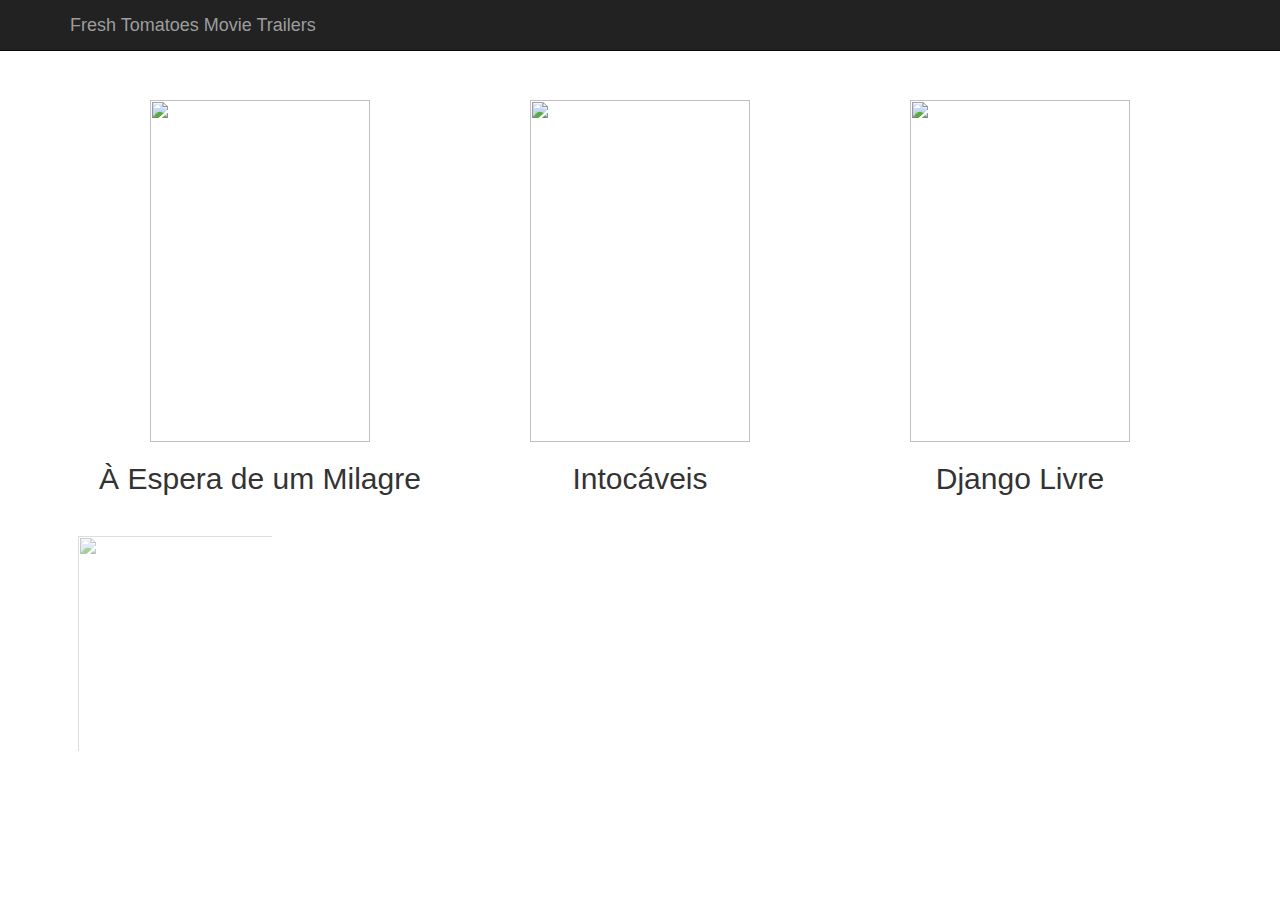
==== p1/fresh_tomatoes.html @ c269e0e9 "Criação do projeto de um site de trailer de filmes" ====
<!DOCTYPE html>
<html lang="pt-br">
<head>
    <meta charset="iso-8859-1">
    <title>Fresh Tomatoes!</title>

    <!-- Bootstrap 3 -->
    <link rel="stylesheet" href="https://netdna.bootstrapcdn.com/bootstrap/3.1.0/css/bootstrap.min.css">
    <link rel="stylesheet" href="https://netdna.bootstrapcdn.com/bootstrap/3.1.0/css/bootstrap-theme.min.css">
    <script src="http://code.jquery.com/jquery-1.10.1.min.js"></script>
    <script src="https://netdna.bootstrapcdn.com/bootstrap/3.1.0/js/bootstrap.min.js"></script>
    <style type="text/css" media="screen">
        body {
            padding-top: 80px;
        }
        #trailer .modal-dialog {
            margin-top: 200px;
            width: 640px;
            height: 480px;
        }
        .hanging-close {
            position: absolute;
            top: -12px;
            right: -12px;
            z-index: 9001;
        }
        #trailer-video {
            width: 100%;
            height: 100%;
        }
        .movie-tile {
            margin-bottom: 20px;
            padding-top: 20px;
        }
        .movie-tile:hover {
            background-color: #EEE;
            cursor: pointer;
        }
        .scale-media {
            padding-bottom: 56.25%;
            position: relative;
        }
        .scale-media iframe {
            border: none;
            height: 100%;
            position: absolute;
            width: 100%;
            left: 0;
            top: 0;
            background-color: white;
        }
    </style>
    <script type="text/javascript" charset="utf-8">
        // Pause the video when the modal is closed
        $(document).on('click', '.hanging-close, .modal-backdrop, .modal', function (event) {
            // Remove the src so the player itself gets removed, as this is the only
            // reliable way to ensure the video stops playing in IE
            $("#trailer-video-container").empty();
        });
        // Start playing the video whenever the trailer modal is opened
        $(document).on('click', '.movie-tile', function (event) {
            var trailerYouTubeId = $(this).attr('data-trailer-youtube-id')
            var sourceUrl = 'http://www.youtube.com/embed/' + trailerYouTubeId + '?autoplay=1&html5=1';
            $("#trailer-video-container").empty().append($("<iframe></iframe>", {
              'id': 'trailer-video',
              'type': 'text-html',
              'src': sourceUrl,
              'frameborder': 0
            }));
        });
        // Animate in the movies when the page loads
        $(document).ready(function () {
          $('.movie-tile').hide().first().show("fast", function showNext() {
            $(this).next("div").show("fast", showNext);
          });
        });
    </script>
</head>

  <body>
    <!-- Trailer Video Modal -->
    <div class="modal" id="trailer">
      <div class="modal-dialog">
        <div class="modal-content">
          <a href="#" class="hanging-close" data-dismiss="modal" aria-hidden="true">
            <img src="https://lh5.ggpht.com/v4-628SilF0HtHuHdu5EzxD7WRqOrrTIDi_MhEG6_qkNtUK5Wg7KPkofp_VJoF7RS2LhxwEFCO1ICHZlc-o_=s0#w=24&h=24"/>
          </a>
          <div class="scale-media" id="trailer-video-container">
          </div>
        </div>
      </div>
    </div>

    <!-- Main Page Content -->
    <div class="container">
      <div class="navbar navbar-inverse navbar-fixed-top" role="navigation">
        <div class="container">
          <div class="navbar-header">
            <a class="navbar-brand" href="#">Fresh Tomatoes Movie Trailers</a>
          </div>
        </div>
      </div>
    </div>
    <div class="container">
      
<div class="col-md-6 col-lg-4 movie-tile text-center" data-trailer-youtube-id="EIc_wJtm6AU" data-toggle="modal" data-target="#trailer">
    <img src="https://upload.wikimedia.org/wikipedia/pt/8/8f/%C3%80_Espera_de_um_Milagre.jpg" width="220" height="342">
    <h2>� Espera de um Milagre</h2>
</div>

<div class="col-md-6 col-lg-4 movie-tile text-center" data-trailer-youtube-id="-Fb8h4gChlU" data-toggle="modal" data-target="#trailer">
    <img src="https://upload.wikimedia.org/wikipedia/pt/d/d6/Intouchables_cartaz.jpg" width="220" height="342">
    <h2>Intoc�veis</h2>
</div>

<div class="col-md-6 col-lg-4 movie-tile text-center" data-trailer-youtube-id="tivv135aGbc" data-toggle="modal" data-target="#trailer">
    <img src="https://upload.wikimedia.org/wikipedia/pt/8/8b/Django_Unchained_Poster.jpg" width="220" height="342">
    <h2>Django Livre</h2>
</div>

<div class="col-md-6 col-lg-4 movie-tile text-center" data-trailer-youtube-id="-9ceBgWV8io" data-toggle="modal" data-target="#trailer">
    <img src="http://upload.wikimedia.org/wikipedia/id/b/b0/Avatar-Teaser-Poster.jpg" width="220" height="342">
    <h2>Avatar</h2>
</div>

<div class="col-md-6 col-lg-4 movie-tile text-center" data-trailer-youtube-id="3PsUJFEBC74" data-toggle="modal" data-target="#trailer">
    <img src="http://upload.wikimedia.org/wikipedia/en/1/11/School_of_Rock_Poster.jpg" width="220" height="342">
    <h2>School of Rock</h2>
</div>

<div class="col-md-6 col-lg-4 movie-tile text-center" data-trailer-youtube-id="c3sBBRxDAqk" data-toggle="modal" data-target="#trailer">
    <img src="http://upload.wikimedia.org/wikipedia/en/5/50/RatatouillePoster.jpg" width="220" height="342">
    <h2>Ratatouille</h2>
</div>

<div class="col-md-6 col-lg-4 movie-tile text-center" data-trailer-youtube-id="PbA63a7H0bo" data-toggle="modal" data-target="#trailer">
    <img src="http://upload.wikimedia.org/wikipedia/en/4/42/HungerGamesPoster.jpg" width="220" height="342">
    <h2>Hunger Games</h2>
</div>

    </div>
  </body>
</html>
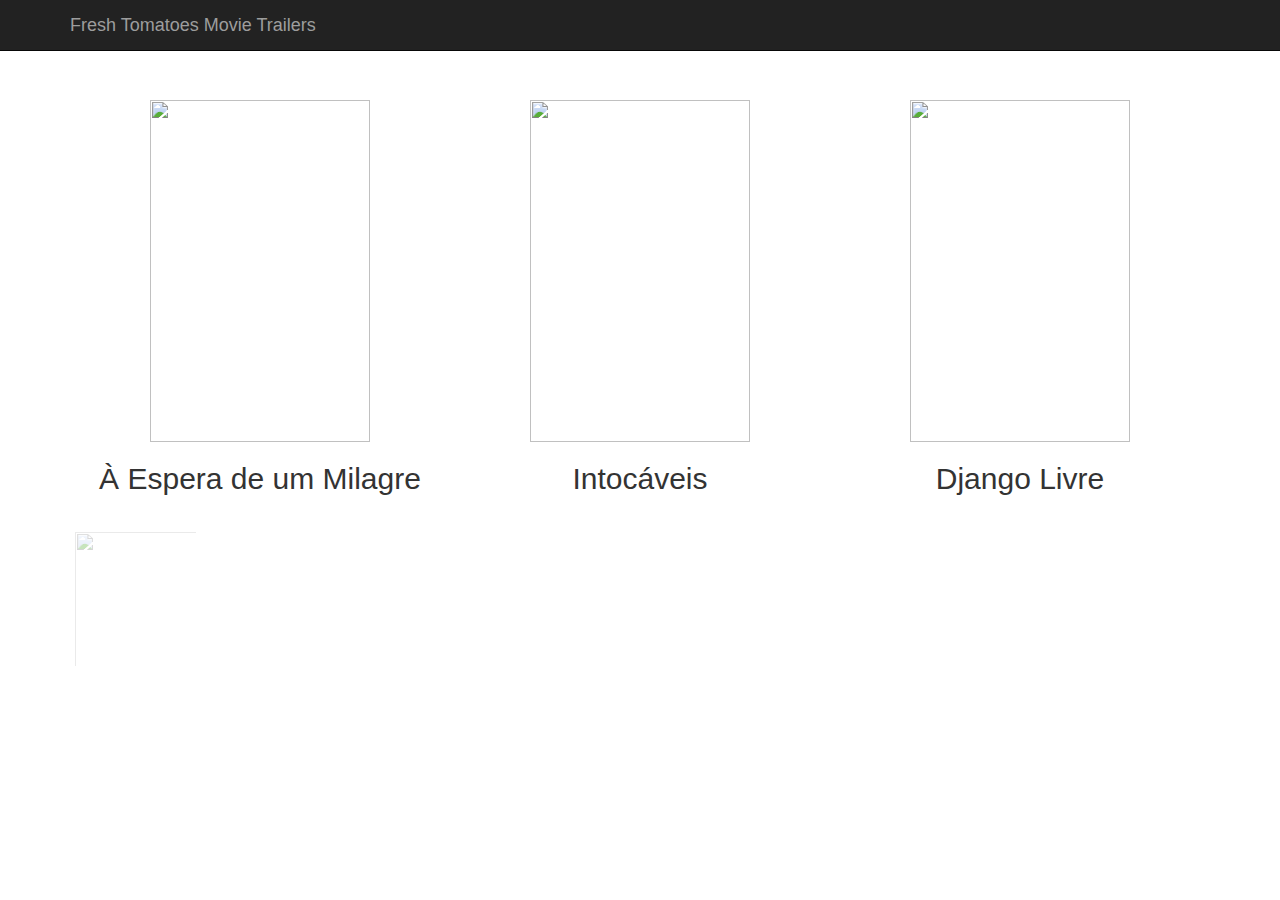
==== commit fa1a0fd7: "Remoção com gitignore da pasta __pycache__" ====
--- a/p1/fresh_tomatoes.html
+++ b/p1/fresh_tomatoes.html
@@ -1,144 +1,134 @@
 
 <!DOCTYPE html>
 <html lang="pt-br">
-<head>
-    <meta charset="iso-8859-1">
-    <title>Fresh Tomatoes!</title>
+    <head>
+        <meta charset="iso-8859-1">
+        <title>Fresh Tomatoes!</title>
 
-    <!-- Bootstrap 3 -->
-    <link rel="stylesheet" href="https://netdna.bootstrapcdn.com/bootstrap/3.1.0/css/bootstrap.min.css">
-    <link rel="stylesheet" href="https://netdna.bootstrapcdn.com/bootstrap/3.1.0/css/bootstrap-theme.min.css">
-    <script src="http://code.jquery.com/jquery-1.10.1.min.js"></script>
-    <script src="https://netdna.bootstrapcdn.com/bootstrap/3.1.0/js/bootstrap.min.js"></script>
-    <style type="text/css" media="screen">
-        body {
-            padding-top: 80px;
-        }
-        #trailer .modal-dialog {
-            margin-top: 200px;
-            width: 640px;
-            height: 480px;
-        }
-        .hanging-close {
-            position: absolute;
-            top: -12px;
-            right: -12px;
-            z-index: 9001;
-        }
-        #trailer-video {
-            width: 100%;
-            height: 100%;
-        }
-        .movie-tile {
-            margin-bottom: 20px;
-            padding-top: 20px;
-        }
-        .movie-tile:hover {
-            background-color: #EEE;
-            cursor: pointer;
-        }
-        .scale-media {
-            padding-bottom: 56.25%;
-            position: relative;
-        }
-        .scale-media iframe {
-            border: none;
-            height: 100%;
-            position: absolute;
-            width: 100%;
-            left: 0;
-            top: 0;
-            background-color: white;
-        }
-    </style>
-    <script type="text/javascript" charset="utf-8">
-        // Pause the video when the modal is closed
-        $(document).on('click', '.hanging-close, .modal-backdrop, .modal', function (event) {
-            // Remove the src so the player itself gets removed, as this is the only
-            // reliable way to ensure the video stops playing in IE
-            $("#trailer-video-container").empty();
-        });
-        // Start playing the video whenever the trailer modal is opened
-        $(document).on('click', '.movie-tile', function (event) {
-            var trailerYouTubeId = $(this).attr('data-trailer-youtube-id')
-            var sourceUrl = 'http://www.youtube.com/embed/' + trailerYouTubeId + '?autoplay=1&html5=1';
-            $("#trailer-video-container").empty().append($("<iframe></iframe>", {
-              'id': 'trailer-video',
-              'type': 'text-html',
-              'src': sourceUrl,
-              'frameborder': 0
-            }));
-        });
-        // Animate in the movies when the page loads
-        $(document).ready(function () {
-          $('.movie-tile').hide().first().show("fast", function showNext() {
-            $(this).next("div").show("fast", showNext);
-          });
-        });
-    </script>
-</head>
+        <!-- Bootstrap 3 -->
+        <link rel="stylesheet" href="https://netdna.bootstrapcdn.com/bootstrap/3.1.0/css/bootstrap.min.css">
+        <link rel="stylesheet" href="https://netdna.bootstrapcdn.com/bootstrap/3.1.0/css/bootstrap-theme.min.css">
+        <script src="http://code.jquery.com/jquery-1.10.1.min.js"></script>
+        <script src="https://netdna.bootstrapcdn.com/bootstrap/3.1.0/js/bootstrap.min.js"></script>
+        <style type="text/css" media="screen">
+            body {
+                padding-top: 80px;
+            }
+            #trailer .modal-dialog {
+                margin-top: 200px;
+                width: 640px;
+                height: 480px;
+            }
+            .hanging-close {
+                position: absolute;
+                top: -12px;
+                right: -12px;
+                z-index: 9001;
+            }
+            #trailer-video {
+                width: 100%;
+                height: 100%;
+            }
+            .movie-tile {
+                margin-bottom: 20px;
+                padding-top: 20px;
+            }
+            .movie-tile:hover {
+                background-color: #EEE;
+                cursor: pointer;
+            }
+            .scale-media {
+                padding-bottom: 56.25%;
+                position: relative;
+            }
+            .scale-media iframe {
+                border: none;
+                height: 100%;
+                position: absolute;
+                width: 100%;
+                left: 0;
+                top: 0;
+                background-color: white;
+            }
+        </style>
+        <script type="text/javascript" charset="utf-8">
+            // Pause the video when the modal is closed
+            $(document).on('click', '.hanging-close, .modal-backdrop, .modal', function (event) {
+                // Remove the src so the player itself gets removed, as this is the only
+                // reliable way to ensure the video stops playing in IE
+                $("#trailer-video-container").empty();
+            });
+            // Start playing the video whenever the trailer modal is opened
+            $(document).on('click', '.movie-tile', function (event) {
+                var trailerYouTubeId = $(this).attr('data-trailer-youtube-id')
+                var sourceUrl = 'http://www.youtube.com/embed/' + trailerYouTubeId + '?autoplay=1&html5=1';
+                $("#trailer-video-container").empty().append($("<iframe></iframe>", {
+                    'id': 'trailer-video',
+                    'type': 'text-html',
+                    'src': sourceUrl,
+                    'frameborder': 0
+                }));
+            });
+            // Animate in the movies when the page loads
+            $(document).ready(function () {
+                $('.movie-tile').hide().first().show("fast", function showNext() {
+                    $(this).next("div").show("fast", showNext);
+                });
+            });
+        </script>
+    </head>
 
-  <body>
-    <!-- Trailer Video Modal -->
-    <div class="modal" id="trailer">
-      <div class="modal-dialog">
-        <div class="modal-content">
-          <a href="#" class="hanging-close" data-dismiss="modal" aria-hidden="true">
-            <img src="https://lh5.ggpht.com/v4-628SilF0HtHuHdu5EzxD7WRqOrrTIDi_MhEG6_qkNtUK5Wg7KPkofp_VJoF7RS2LhxwEFCO1ICHZlc-o_=s0#w=24&h=24"/>
-          </a>
-          <div class="scale-media" id="trailer-video-container">
-          </div>
+    <body>
+        <!-- Trailer Video Modal -->
+        <div class="modal" id="trailer">
+            <div class="modal-dialog">
+                <div class="modal-content">
+                    <a href="#" class="hanging-close" data-dismiss="modal" aria-hidden="true">
+                        <img src="https://lh5.ggpht.com/v4-628SilF0HtHuHdu5EzxD7WRqOrrTIDi_MhEG6_qkNtUK5Wg7KPkofp_VJoF7RS2LhxwEFCO1ICHZlc-o_=s0#w=24&h=24"/>
+                    </a>
+                    <div class="scale-media" id="trailer-video-container">
+                    </div>
+                </div>
+            </div>
         </div>
-      </div>
-    </div>
 
-    <!-- Main Page Content -->
-    <div class="container">
-      <div class="navbar navbar-inverse navbar-fixed-top" role="navigation">
+        <!-- Main Page Content -->
         <div class="container">
-          <div class="navbar-header">
-            <a class="navbar-brand" href="#">Fresh Tomatoes Movie Trailers</a>
-          </div>
+            <div class="navbar navbar-inverse navbar-fixed-top" role="navigation">
+                <div class="container">
+                    <div class="navbar-header">
+                        <a class="navbar-brand" href="#">Fresh Tomatoes Movie Trailers</a>
+                    </div>
+                </div>
+            </div>
         </div>
-      </div>
-    </div>
-    <div class="container">
-      
-<div class="col-md-6 col-lg-4 movie-tile text-center" data-trailer-youtube-id="EIc_wJtm6AU" data-toggle="modal" data-target="#trailer">
-    <img src="https://upload.wikimedia.org/wikipedia/pt/8/8f/%C3%80_Espera_de_um_Milagre.jpg" width="220" height="342">
-    <h2>� Espera de um Milagre</h2>
-</div>
+        <div class="container">
+            
+            <div class="col-md-6 col-lg-4 movie-tile text-center" data-trailer-youtube-id="EIc_wJtm6AU" data-toggle="modal" data-target="#trailer">
+                <img src="https://upload.wikimedia.org/wikipedia/pt/8/8f/%C3%80_Espera_de_um_Milagre.jpg" width="220" height="342">
+                <h2>� Espera de um Milagre</h2>
+            </div>
 
-<div class="col-md-6 col-lg-4 movie-tile text-center" data-trailer-youtube-id="-Fb8h4gChlU" data-toggle="modal" data-target="#trailer">
-    <img src="https://upload.wikimedia.org/wikipedia/pt/d/d6/Intouchables_cartaz.jpg" width="220" height="342">
-    <h2>Intoc�veis</h2>
-</div>
+            <div class="col-md-6 col-lg-4 movie-tile text-center" data-trailer-youtube-id="-Fb8h4gChlU" data-toggle="modal" data-target="#trailer">
+                <img src="https://upload.wikimedia.org/wikipedia/pt/d/d6/Intouchables_cartaz.jpg" width="220" height="342">
+                <h2>Intoc�veis</h2>
+            </div>
 
-<div class="col-md-6 col-lg-4 movie-tile text-center" data-trailer-youtube-id="tivv135aGbc" data-toggle="modal" data-target="#trailer">
-    <img src="https://upload.wikimedia.org/wikipedia/pt/8/8b/Django_Unchained_Poster.jpg" width="220" height="342">
-    <h2>Django Livre</h2>
-</div>
+            <div class="col-md-6 col-lg-4 movie-tile text-center" data-trailer-youtube-id="tivv135aGbc" data-toggle="modal" data-target="#trailer">
+                <img src="https://upload.wikimedia.org/wikipedia/pt/8/8b/Django_Unchained_Poster.jpg" width="220" height="342">
+                <h2>Django Livre</h2>
+            </div>
 
-<div class="col-md-6 col-lg-4 movie-tile text-center" data-trailer-youtube-id="-9ceBgWV8io" data-toggle="modal" data-target="#trailer">
-    <img src="http://upload.wikimedia.org/wikipedia/id/b/b0/Avatar-Teaser-Poster.jpg" width="220" height="342">
-    <h2>Avatar</h2>
-</div>
+            <div class="col-md-6 col-lg-4 movie-tile text-center" data-trailer-youtube-id="m8e-FF8MsqU" data-toggle="modal" data-target="#trailer">
+                <img src="https://upload.wikimedia.org/wikipedia/pt/c/c1/The_Matrix_Poster.jpg" width="220" height="342">
+                <h2>Matrix</h2>
+            </div>
 
-<div class="col-md-6 col-lg-4 movie-tile text-center" data-trailer-youtube-id="3PsUJFEBC74" data-toggle="modal" data-target="#trailer">
-    <img src="http://upload.wikimedia.org/wikipedia/en/1/11/School_of_Rock_Poster.jpg" width="220" height="342">
-    <h2>School of Rock</h2>
-</div>
+            <div class="col-md-6 col-lg-4 movie-tile text-center" data-trailer-youtube-id="XPuMu_ENzlg" data-toggle="modal" data-target="#trailer">
+                <img src="https://upload.wikimedia.org/wikipedia/pt/b/bf/O_auto_da_compadecida.jpg" width="220" height="342">
+                <h2>O Auto da Compadecida</h2>
+            </div>
 
-<div class="col-md-6 col-lg-4 movie-tile text-center" data-trailer-youtube-id="c3sBBRxDAqk" data-toggle="modal" data-target="#trailer">
-    <img src="http://upload.wikimedia.org/wikipedia/en/5/50/RatatouillePoster.jpg" width="220" height="342">
-    <h2>Ratatouille</h2>
-</div>
-
-<div class="col-md-6 col-lg-4 movie-tile text-center" data-trailer-youtube-id="PbA63a7H0bo" data-toggle="modal" data-target="#trailer">
-    <img src="http://upload.wikimedia.org/wikipedia/en/4/42/HungerGamesPoster.jpg" width="220" height="342">
-    <h2>Hunger Games</h2>
-</div>
-
-    </div>
-  </body>
+        </div>
+    </body>
 </html>
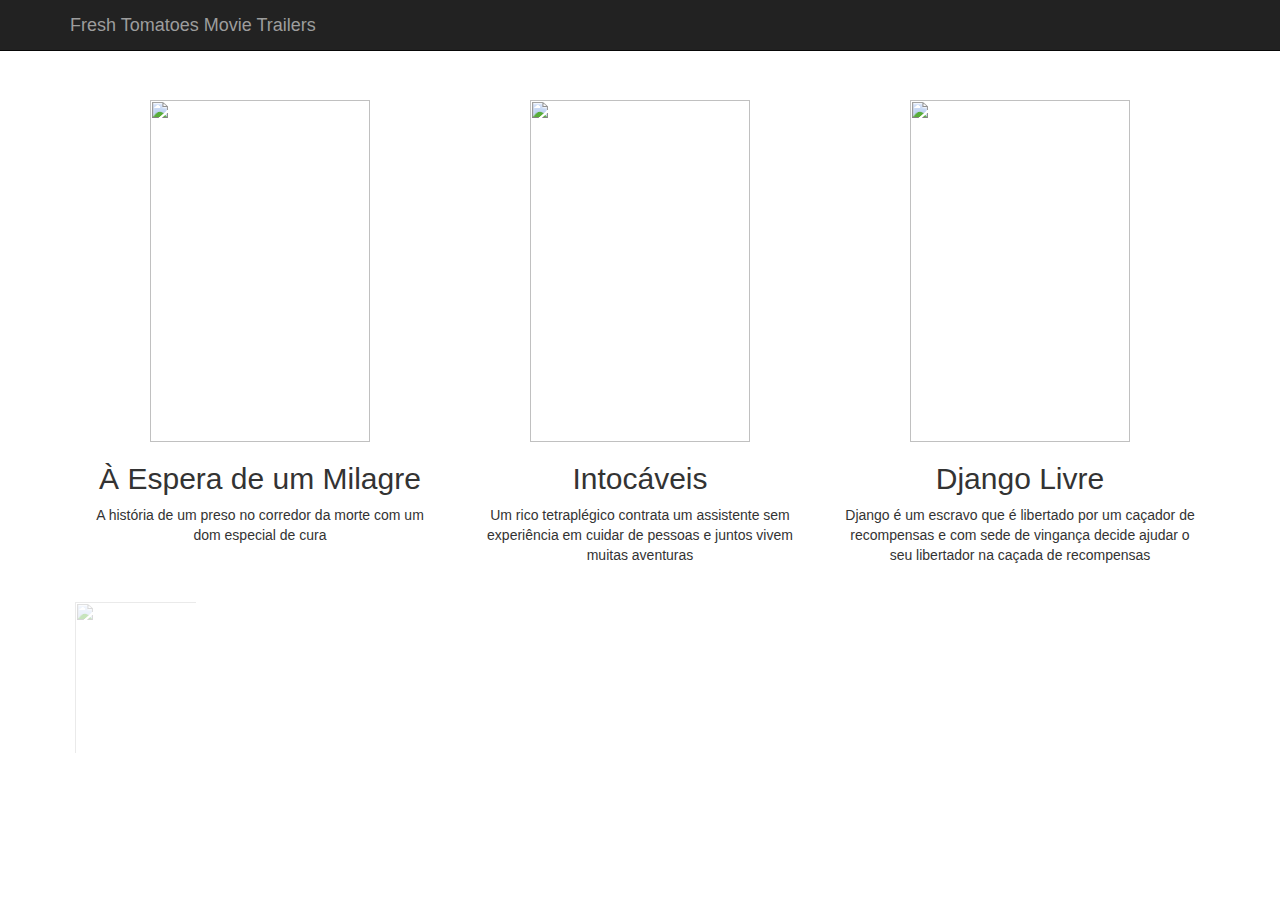
==== commit dcf5ff34: "Implantada a exibição da storyline dos filmes" ====
--- a/p1/fresh_tomatoes.html
+++ b/p1/fresh_tomatoes.html
@@ -107,26 +107,31 @@
             <div class="col-md-6 col-lg-4 movie-tile text-center" data-trailer-youtube-id="EIc_wJtm6AU" data-toggle="modal" data-target="#trailer">
                 <img src="https://upload.wikimedia.org/wikipedia/pt/8/8f/%C3%80_Espera_de_um_Milagre.jpg" width="220" height="342">
                 <h2>� Espera de um Milagre</h2>
+                <p>A hist�ria de um preso no corredor da morte com um dom especial de cura</p>
             </div>
 
             <div class="col-md-6 col-lg-4 movie-tile text-center" data-trailer-youtube-id="-Fb8h4gChlU" data-toggle="modal" data-target="#trailer">
                 <img src="https://upload.wikimedia.org/wikipedia/pt/d/d6/Intouchables_cartaz.jpg" width="220" height="342">
                 <h2>Intoc�veis</h2>
+                <p>Um rico tetrapl�gico contrata um assistente sem experi�ncia em cuidar de pessoas e juntos vivem muitas aventuras</p>
             </div>
 
             <div class="col-md-6 col-lg-4 movie-tile text-center" data-trailer-youtube-id="tivv135aGbc" data-toggle="modal" data-target="#trailer">
                 <img src="https://upload.wikimedia.org/wikipedia/pt/8/8b/Django_Unchained_Poster.jpg" width="220" height="342">
                 <h2>Django Livre</h2>
+                <p>Django � um escravo que � libertado por um ca�ador de recompensas e com sede de vingan�a decide ajudar o seu libertador na ca�ada de recompensas</p>
             </div>
 
             <div class="col-md-6 col-lg-4 movie-tile text-center" data-trailer-youtube-id="m8e-FF8MsqU" data-toggle="modal" data-target="#trailer">
                 <img src="https://upload.wikimedia.org/wikipedia/pt/c/c1/The_Matrix_Poster.jpg" width="220" height="342">
                 <h2>Matrix</h2>
+                <p>Matrix � um sistema inteligente e artificial que escraviza a humanidade manipulando suas mentes</p>
             </div>
 
             <div class="col-md-6 col-lg-4 movie-tile text-center" data-trailer-youtube-id="XPuMu_ENzlg" data-toggle="modal" data-target="#trailer">
                 <img src="https://upload.wikimedia.org/wikipedia/pt/b/bf/O_auto_da_compadecida.jpg" width="220" height="342">
                 <h2>O Auto da Compadecida</h2>
+                <p>Dois sertanejos pobres, um � mentiroso e o outro � covarde, vivem as maiores aventuras para conquistar o p�o de cada dia</p>
             </div>
 
         </div>
